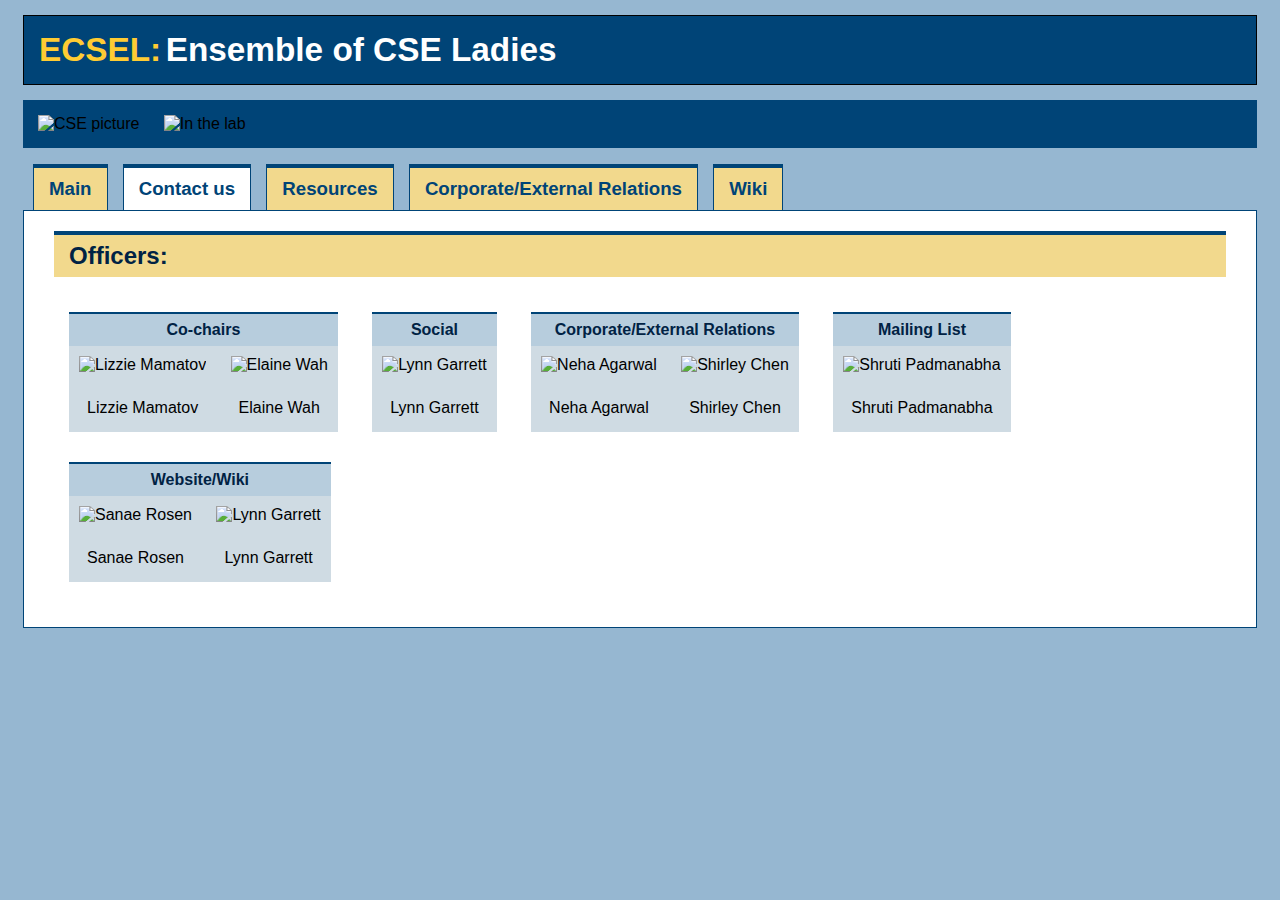
==== contact.html @ ede50082 "Initial commit" ====
<!DOCTYPE html>
<html>
<title>ECSEL - Ensemble of CSE Ladies - Graduate Women in CSE at U of M </title>
<link rel="stylesheet" type="text/css" href="css/style.css">
</head>
<div id="titlebar">
    <span id="ecsel"> ECSEL:</span>
    <span id="subtitle"> Ensemble of CSE Ladies </span>
</div>

<div class="photos">
<img src="img/cse-outside.jpg" alt="CSE picture" style="width:394px;height:200px">
<img src="img/lab.jpg" alt="In the lab" style="width:394px;height:200px">
</div>


<div id="menu">
    <a href="index.html" class="menu_unselected">Main</a>
    <a href="contact.html" class="menu_selected">Contact us</a>
    <a href="resources.html" class="menu_unselected">Resources</a>
    <a href="corporate.html" class="menu_unselected">Corporate/External Relations</a>
    <a href="wiki.html" class="menu_unselected">Wiki</a>
</div>


<div id="main">
    <div class= "textbox">
    <div id="officers">
        <h2>Officers:</h2>

        <div class=officerbox>
            <div class="officertitle">
                Co-chairs
            </div>
            <div class="officerpicture">
            <img src="img/lizzie.jpg" alt="Lizzie Mamatov" style="width:200px;height:200px">
            <span class="officertext">Lizzie Mamatov</span>
            </div>

            <div class="officerpicture">
            <img src="img/Ewah.jpg" alt="Elaine Wah" style="width:200px;height:200px">
            <span class="officertext">Elaine Wah</span>
            </div>
        </div>

        <div class=officerbox>
            <div class="officertitle">
                Social
            </div>
            <div class="officerpicture">
            <img src="img/lynn.jpg" alt="Lynn Garrett" style="width:200px;height:200px">
            <span class="officertext">Lynn Garrett </span>
            </div>

        </div>

        <div class=officerbox>
            <div class="officertitle">
               Corporate/External Relations 
            </div>
            <div class="officerpicture">
            <img src="img/neha.jpg" alt="Neha Agarwal" style="width:200px;height:200px">
            <span class="officertext">Neha Agarwal </span> 
            </div>

            <div class="officerpicture">
            <img src="img/shirley.png" alt="Shirley Chen" style="width:200px;height:200px">
            <span class="officertext">Shirley Chen  </span> 
            </div>
        </div>

        <div class=officerbox>
            <div class="officertitle">
                Mailing List 
            </div>
            <div class="officerpicture">
            <img src="img/shrupad.jpg" alt="Shruti Padmanabha" style="width:200px;height:200px">
            <span class="officertext">Shruti Padmanabha</span>
            </div>

        </div>
        <div class=officerbox>
            <div class="officertitle">
               Website/Wiki 
            </div>
            <div class="officerpicture">
            <img src="img/sanae.jpg" alt="Sanae Rosen" style="width:200px;height:200px">
            <span class="officertext">Sanae Rosen </span>
            </div>

            <div class="officerpicture">
            <img src="img/lynn.jpg" alt="Lynn Garrett" style="width:200px;height:200px">
            <span class="officertext">Lynn Garrett </span>
            </div>
        </div>

    </div>
</div>

</html>
---- css/style.css ----
G
html,body{margin:10;padding:10;}
body{
    font-size: 12pt;
    font-family: helvetica, arial, sans-serif;
    text-align: left;
    background:#96B7D1}

.officerbox{
    background:#CFDBE3;
     display: inline-block;
     margin: 15px; 
}
.officerpicture{
     display: inline-block;
     text-align: center;
}
.officertext{
    display: block;
    padding:15px;
}


img{
    margin:10px;
}

.officertitle{
     text-align: center;
    color:#002244;
    background:#B7CDDD;
    padding:7px;
    font-weight:bold;
    border-color:#004477;
    border-top-style:solid;
    border-top-width:2px;
}
.textbox{
    background:white;
    padding:15px;
    margin-top:0px;
    padding-top:0px;
    margin:15px;
    
}


.text{
    padding-left:15px;
}
.news_item{
    padding-top:0px;
}

.date{
    float:right;
    font-style:italic;
}

.resourcelink{
    color:#002244;
    font-weight:bold;
    text-decoration: none;
    float:right;

}

.smalldl{
    padding-left:15px;
}

dd{
    padding:7px;
}
dt{
    color:#002244;
    font-weight:bold;
    background:#CFDBE3;
    padding:3px;
    padding-left:7px;
}

h3 {
    color:#002244;
    background:#B7CDDD;
    padding:7px;
    border-color:#004477;
    border-top-style:solid;
    border-top-width:2px;
    
}

h2{
    background:#F2D98D;
    padding:7px;
    padding-left:15px;
    color:#002244;
    border-top-style:solid;
    border-top-width:4px;
    border-color:#004477;
}

#main{
    margin-left:15px;
    margin-right:15px;
    background:white;
    border-width:1px;
    border-color:#004477;
    border-style:solid;

}

#titlebar {
    background:#004477;
    padding:15px;
    margin:15px;
    border-width:1px;
    border-color:black;
    border-style:solid;
}
#ecsel{
    color:#FFCC33;
    font-size:25pt;
    display: inline-block;
    font-weight: bold;
}

.photos{
    margin:15px;
    padding:5px;
    background:#004477;

}

#subtitle{
    color:white;
    font-size: 25pt;
    display: inline-block;
    font-weight: bold;
}

#menu{
    margin-top:20px;
    margin-left:15px;
    padding-top:10px;
    padding-bottom:10px;
    font-size:14pt;
}
.menu_unselected{
    background:#F2D98D;
    color:#004477;
    font-weight: bold;
    margin-left:10px;
    margin-top:10px;
    
    padding-top:10px;
    padding-left:15px;
    padding-right:15px;
    padding-bottom:11px;
    text-decoration: none;
    border-top-style:solid;
    border-top-color:#004477;

    border-left-style:solid;
    border-right-style:solid;
    border-width:1px;
    border-top-width:4px;


}

.menu_selected{
    background:white;
    color:#004477;
    font-weight: bold;
    margin-left:10px;
    margin-top:10px;
    font-weight: bold;
    text-decoration: none;
    padding-top:10px;
    padding-left:15px;
    padding-right:15px;
    padding-bottom:11px;
    border-top-style:solid;
    border-top-color:#004477;
    border-left-style:solid;
    border-right-style:solid;
    border-width:1px;
    border-top-width:4px;
}
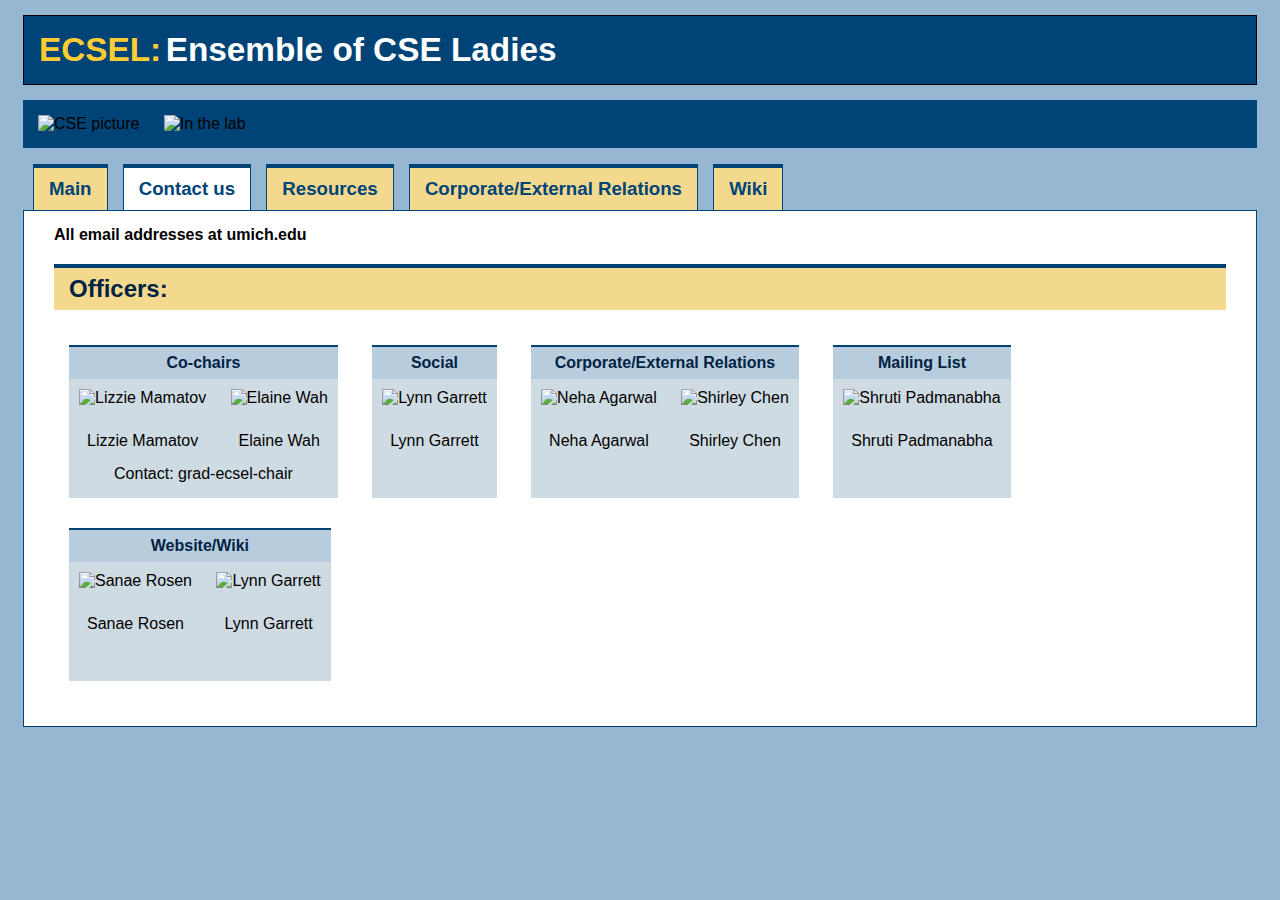
==== commit db63cf7e: "Added in the wiki and contact information" ====
--- a/contact.html
+++ b/contact.html
@@ -19,12 +19,13 @@
     <a href="contact.html" class="menu_selected">Contact us</a>
     <a href="resources.html" class="menu_unselected">Resources</a>
     <a href="corporate.html" class="menu_unselected">Corporate/External Relations</a>
-    <a href="wiki.html" class="menu_unselected">Wiki</a>
+    <a href="https://wiki.eecs.umich.edu/ecsel/index.php?Main_Page" class="menu_unselected">Wiki</a>
 </div>
 
 
 <div id="main">
     <div class= "textbox">
+        <b>All email addresses at umich.edu</b>
     <div id="officers">
         <h2>Officers:</h2>
 
@@ -41,6 +42,10 @@
             <img src="img/Ewah.jpg" alt="Elaine Wah" style="width:200px;height:200px">
             <span class="officertext">Elaine Wah</span>
             </div>
+            <div class="officerinfo">
+
+            Contact: grad-ecsel-chair
+            </div>
         </div>
 
         <div class=officerbox>
@@ -50,6 +55,9 @@
             <div class="officerpicture">
             <img src="img/lynn.jpg" alt="Lynn Garrett" style="width:200px;height:200px">
             <span class="officertext">Lynn Garrett </span>
+            </div>
+            <div class="officerinfo">
+&#160;
             </div>
 
         </div>
@@ -67,6 +75,9 @@
             <img src="img/shirley.png" alt="Shirley Chen" style="width:200px;height:200px">
             <span class="officertext">Shirley Chen  </span> 
             </div>
+            <div class="officerinfo">
+&#160;
+            </div>
         </div>
 
         <div class=officerbox>
@@ -76,6 +87,9 @@
             <div class="officerpicture">
             <img src="img/shrupad.jpg" alt="Shruti Padmanabha" style="width:200px;height:200px">
             <span class="officertext">Shruti Padmanabha</span>
+            </div>
+            <div class="officerinfo">
+&#160;
             </div>
 
         </div>
@@ -92,6 +106,9 @@
             <img src="img/lynn.jpg" alt="Lynn Garrett" style="width:200px;height:200px">
             <span class="officertext">Lynn Garrett </span>
             </div>
+            <div class="officerinfo">
+&#160;
+            </div>
         </div>
 
     </div>
--- a/css/style.css
+++ b/css/style.css
@@ -20,6 +20,10 @@
     padding:15px;
 }
 
+.officerinfo{
+     text-align: center;
+     padding-bottom:15px;
+}
 
 img{
     margin:10px;
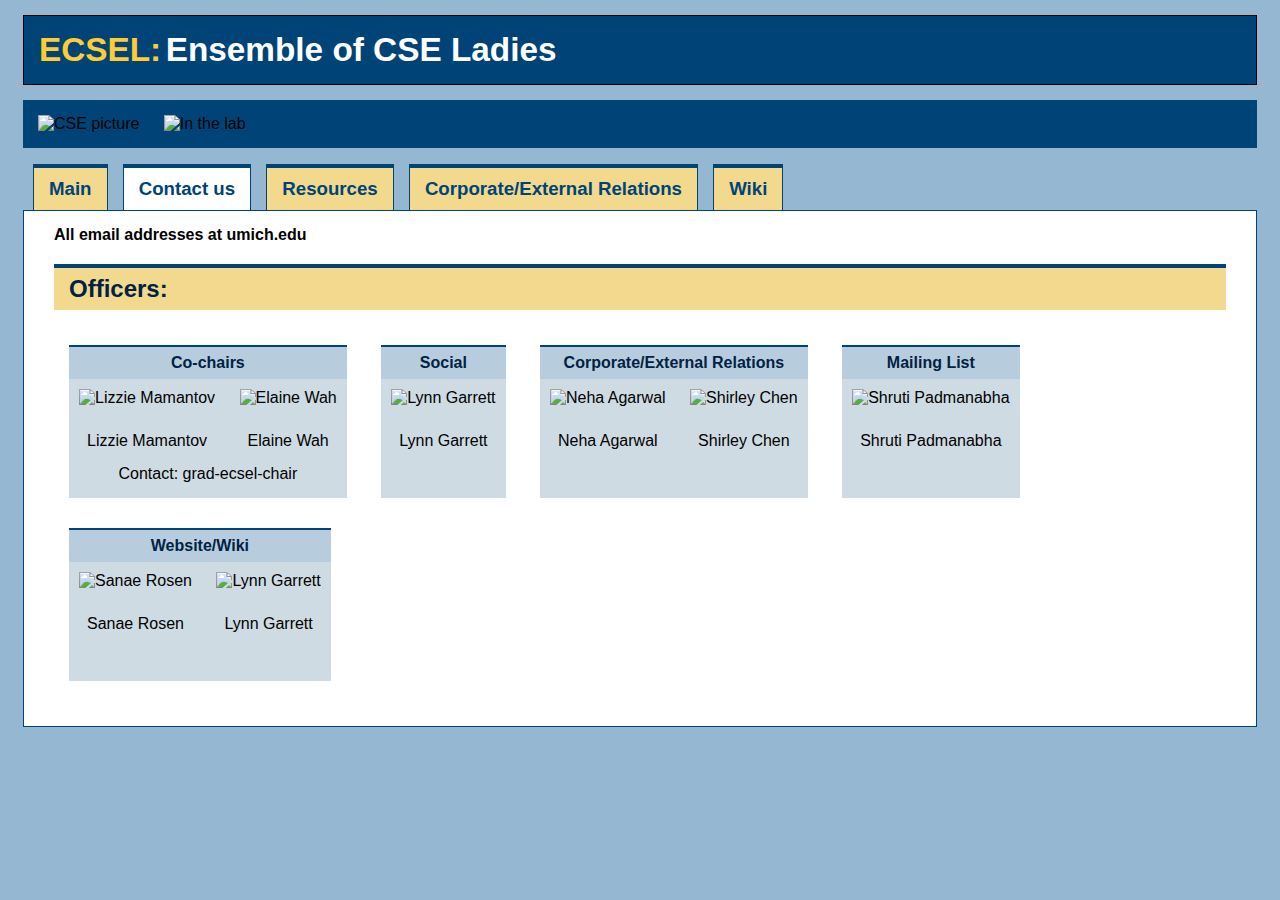
==== commit dc0cac3b: "Misc. minor updates" ====
--- a/contact.html
+++ b/contact.html
@@ -1,5 +1,6 @@
 <!DOCTYPE html>
 <html>
+<head>
 <title>ECSEL - Ensemble of CSE Ladies - Graduate Women in CSE at U of M </title>
 <link rel="stylesheet" type="text/css" href="css/style.css">
 </head>
@@ -34,8 +35,8 @@
                 Co-chairs
             </div>
             <div class="officerpicture">
-            <img src="img/lizzie.jpg" alt="Lizzie Mamatov" style="width:200px;height:200px">
-            <span class="officertext">Lizzie Mamatov</span>
+            <img src="img/lizzie.jpg" alt="Lizzie Mamantov" style="width:200px;height:200px">
+            <span class="officertext">Lizzie Mamantov</span>
             </div>
 
             <div class="officerpicture">
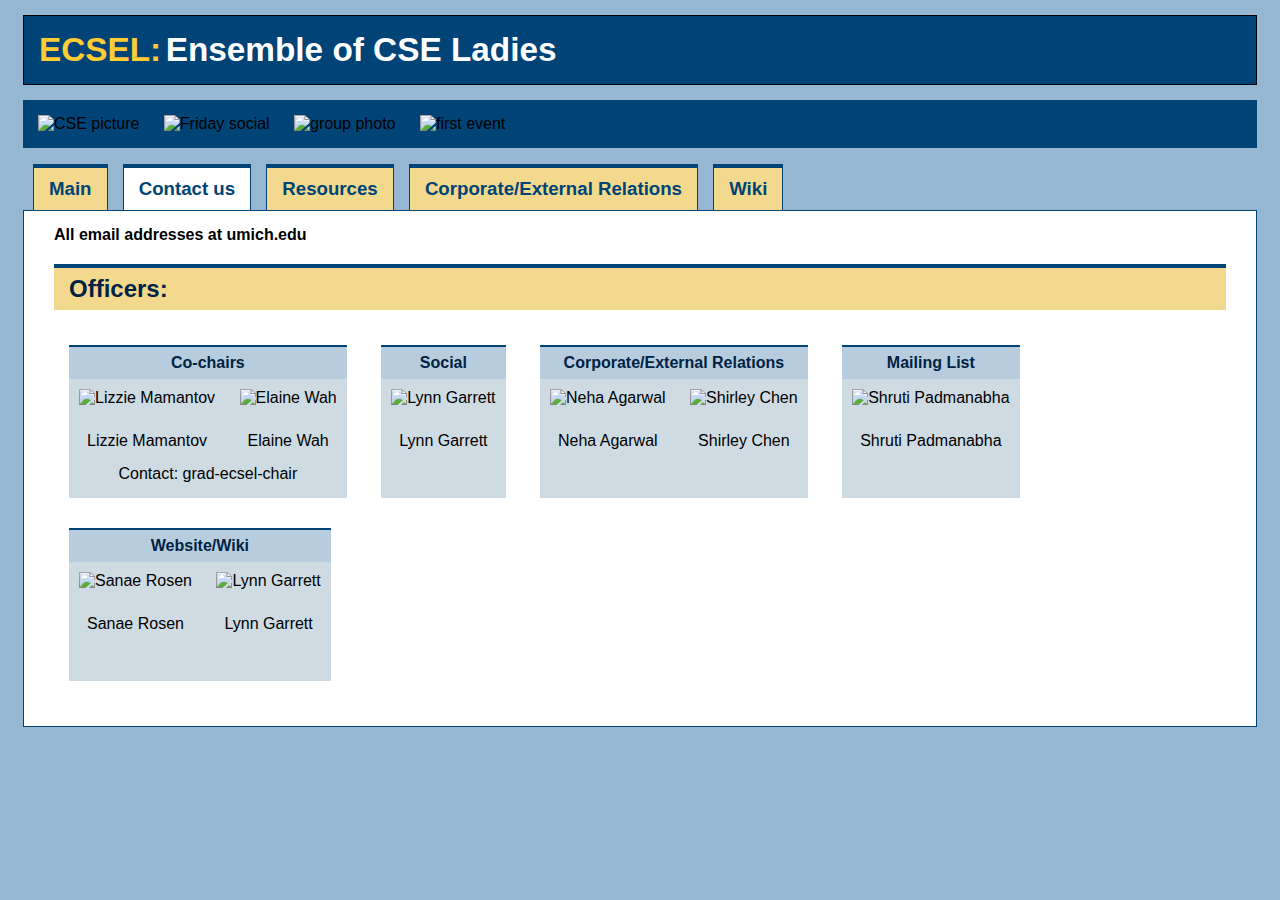
==== commit 69eb9788: "Adding new figures" ====
--- a/contact.html
+++ b/contact.html
@@ -11,7 +11,9 @@
 
 <div class="photos">
 <img src="img/cse-outside.jpg" alt="CSE picture" style="width:394px;height:200px">
-<img src="img/lab.jpg" alt="In the lab" style="width:394px;height:200px">
+<img src="img/social_1.jpg" alt="Friday social" style="width:403px;height:200px">
+<img src="img/group_photo.jpg" alt="group photo" style="width:300;height:200px">
+<img src="img/first_session.jpg" alt="first event" style="width:300px;height:200px">
 </div>
 
 
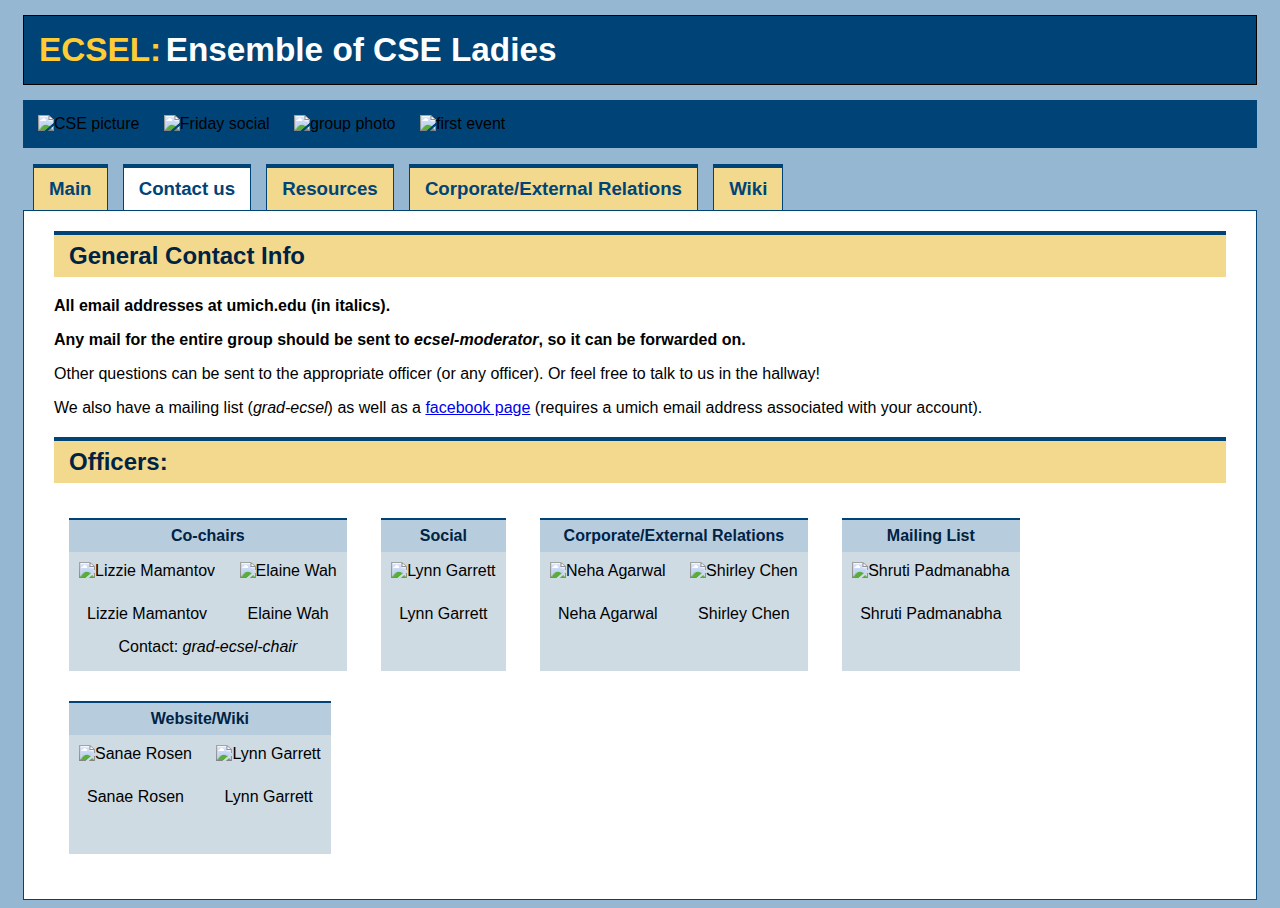
==== commit 2f012ef2: "Updated contact info and calendar" ====
--- a/contact.html
+++ b/contact.html
@@ -10,10 +10,10 @@
 </div>
 
 <div class="photos">
-<img src="img/cse-outside.jpg" alt="CSE picture" style="width:394px;height:200px">
-<img src="img/social_1.jpg" alt="Friday social" style="width:403px;height:200px">
-<img src="img/group_photo.jpg" alt="group photo" style="width:300;height:200px">
-<img src="img/first_session.jpg" alt="first event" style="width:300px;height:200px">
+<img src="img/cse-outside.jpg" alt="CSE picture" style="width:296px;height:150px">
+<img src="img/social_1.jpg" alt="Friday social" style="width:302px;height:150px">
+<img src="img/group_photo.jpg" alt="group photo" style="width:225;height:150px">
+<img src="img/first_session.jpg" alt="first event" style="width:225px;height:150px">
 </div>
 
 
@@ -28,7 +28,14 @@
 
 <div id="main">
     <div class= "textbox">
-        <b>All email addresses at umich.edu</b>
+        
+    <div>
+        <h2>General Contact Info </h2>
+        <p><b>All email addresses at umich.edu (in italics).</b></p>
+        <p> <b>Any mail for the entire group should be sent to <i>ecsel-moderator</i>, so it can be forwarded on.</b></p>
+        <p> Other questions can be sent to the appropriate officer (or any officer). Or feel free to talk to us in the hallway!</p>
+        <p> We also have a mailing list (<i>grad-ecsel</i>) as well as a <a href="https://www.facebook.com/groups/grad.ecsel/">facebook page</a> (requires a umich email address associated with your account).</p>
+    </div>
     <div id="officers">
         <h2>Officers:</h2>
 
@@ -47,7 +54,7 @@
             </div>
             <div class="officerinfo">
 
-            Contact: grad-ecsel-chair
+                Contact: <i>grad-ecsel-chair</i>
             </div>
         </div>
 
--- a/css/style.css
+++ b/css/style.css
@@ -193,3 +193,9 @@
     border-top-width:4px;
 }
 
+#calendar{
+    float:right;
+    border:20px;
+    border-style:solid;
+    border-color:white;
+}
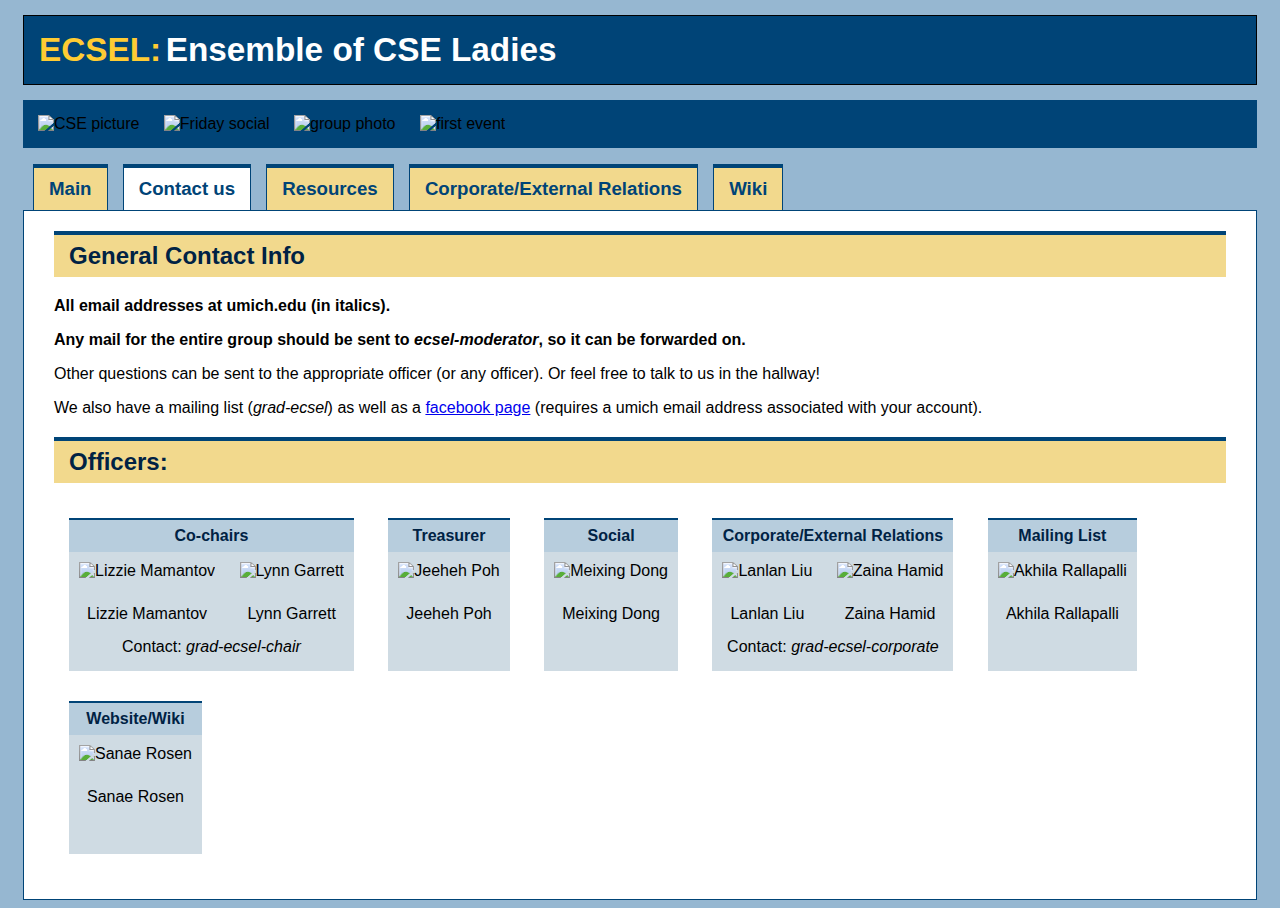
==== commit b7a9532d: "Editing contact info" ====
--- a/contact.html
+++ b/contact.html
@@ -49,8 +49,8 @@
             </div>
 
             <div class="officerpicture">
-            <img src="img/Ewah.jpg" alt="Elaine Wah" style="width:200px;height:200px">
-            <span class="officertext">Elaine Wah</span>
+            <img src="img/lynn.jpg" alt="Lynn Garrett" style="width:200px;height:200px">
+            <span class="officertext">Lynn Garrett</span>
             </div>
             <div class="officerinfo">
 
@@ -60,11 +60,11 @@
 
         <div class=officerbox>
             <div class="officertitle">
-                Social
+                Treasurer 
             </div>
             <div class="officerpicture">
-            <img src="img/lynn.jpg" alt="Lynn Garrett" style="width:200px;height:200px">
-            <span class="officertext">Lynn Garrett </span>
+            <img src="img/jeeheh.png" alt="Jeeheh Poh" style="width:200px;height:200px">
+            <span class="officertext">Jeeheh Poh</span>
             </div>
             <div class="officerinfo">
 &#160;
@@ -74,19 +74,42 @@
 
         <div class=officerbox>
             <div class="officertitle">
+                Social
+            </div>
+            <div class="officerpicture">
+            <img src="img/meixing.jpg" alt="Meixing Dong" style="width:200px;height:200px">
+            <span class="officertext">Meixing Dong</span>
+            </div>
+            <div class="officerinfo">
+&#160;
+            </div>
+
+        </div>
+
+        <!--Co-Chairs: Lynn & Lizzie
+        Treasurer: Jeeheh
+        Social: [open]
+        Corporate/External Relations Chairs: Lanlan & Zaina
+        Website/Wiki Chair: Sanae
+        Mailing List Moderator: Akhila-->
+
+
+        <div class=officerbox>
+            <div class="officertitle">
                Corporate/External Relations 
             </div>
             <div class="officerpicture">
-            <img src="img/neha.jpg" alt="Neha Agarwal" style="width:200px;height:200px">
-            <span class="officertext">Neha Agarwal </span> 
+            <img src="img/lanlan.jpg" alt="Lanlan Liu" style="width:200px;height:200px">
+            <span class="officertext">Lanlan Liu</span> 
             </div>
 
             <div class="officerpicture">
-            <img src="img/shirley.png" alt="Shirley Chen" style="width:200px;height:200px">
-            <span class="officertext">Shirley Chen  </span> 
+            <img src="img/placeholder.png" alt="Zaina Hamid" style="width:200px;height:200px">
+            <span class="officertext">Zaina Hamid</span> 
             </div>
+              
             <div class="officerinfo">
-&#160;
+                Contact: <i>grad-ecsel-corporate</i>
             </div>
         </div>
 
@@ -95,8 +118,8 @@
                 Mailing List 
             </div>
             <div class="officerpicture">
-            <img src="img/shrupad.jpg" alt="Shruti Padmanabha" style="width:200px;height:200px">
-            <span class="officertext">Shruti Padmanabha</span>
+            <img src="img/akhila.jpg" alt="Akhila Rallapalli" style="width:200px;height:200px">
+            <span class="officertext">Akhila Rallapalli</span>
             </div>
             <div class="officerinfo">
 &#160;
@@ -111,11 +134,6 @@
             <img src="img/sanae.jpg" alt="Sanae Rosen" style="width:200px;height:200px">
             <span class="officertext">Sanae Rosen </span>
             </div>
-
-            <div class="officerpicture">
-            <img src="img/lynn.jpg" alt="Lynn Garrett" style="width:200px;height:200px">
-            <span class="officertext">Lynn Garrett </span>
-            </div>
             <div class="officerinfo">
 &#160;
             </div>
